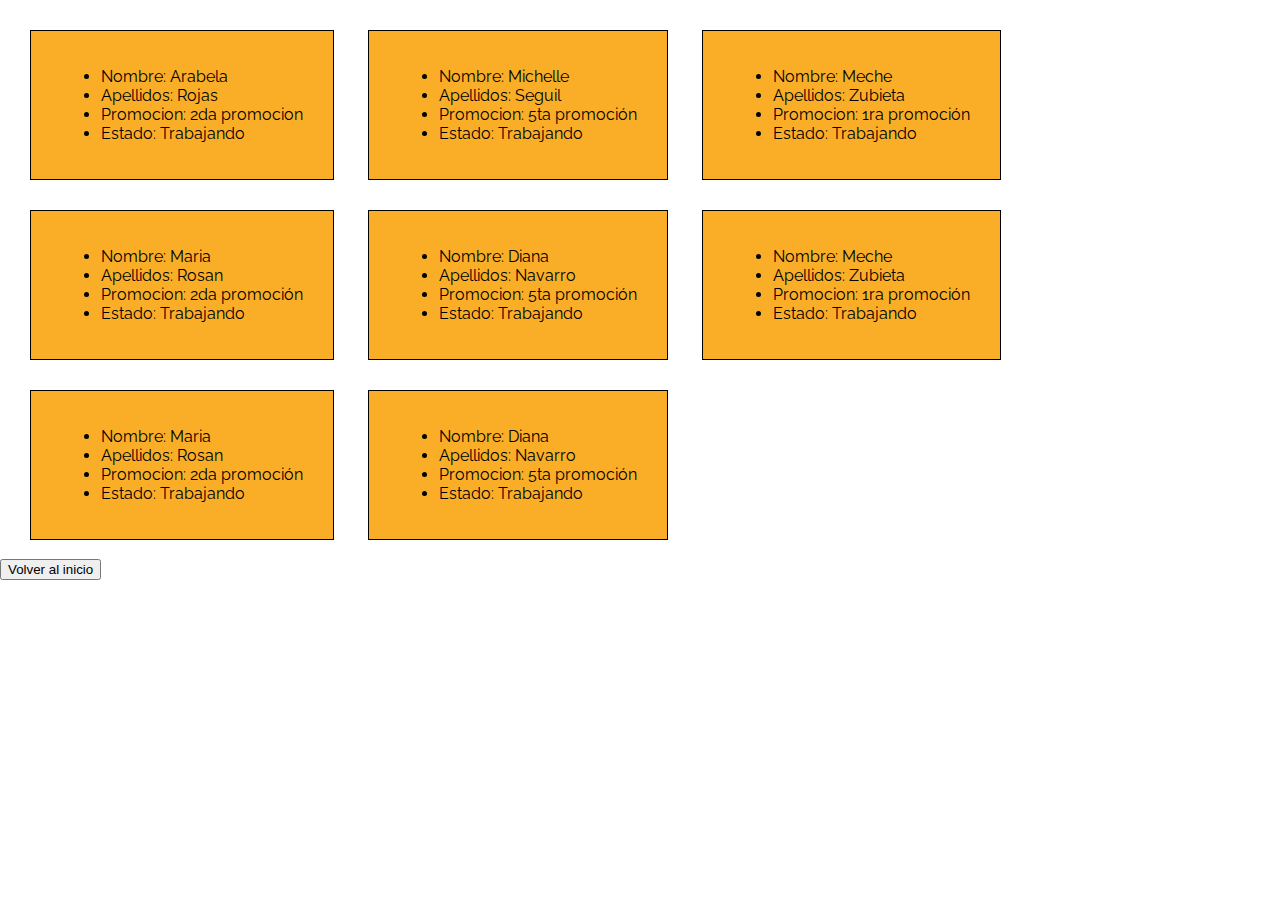
==== coders.html @ e8428ddb "segundo commit implementando perfil de coders" ====
<!DOCTYPE html>
<html lang="en">
<head>
  <meta charset="UTF-8">
  <meta name="viewport" content="width=device-width, initial-scale=1.0">
  <meta http-equiv="X-UA-Compatible" content="ie=edge">
  <link rel="stylesheet" href="assets/css/main.css">
	<link href="https://fonts.googleapis.com/css?family=Raleway:300,400,700" rel="stylesheet">
  <title>Coders</title>
</head>
<body>
  <form action="index.html">
    <div class="div-coder">DSKJ</div>
    <div class="div-coder">DS</div>
    <div class="div-coder">DS</div>
    <div class="div-coder">D</div>
    <div class="div-coder">D</div>
    <div class="div-coder">W</div>
    <div class="div-coder">S</div>
    <div class="div-coder">DS</div><br><br>
    <input type="submit" value="Volver al inicio">
  </form>
  <script src="assets/js/app.js"></script>
</body>
</html>
---- assets/css/main.css ----
html {
  box-sizing: border-box;
}
*, *:before, *:after {
  box-sizing: inherit;
}
body {
  margin: 0px;
  font-family: 'Raleway', sans-serif;
}
.text-right {
  text-align: right;
}
.text-center {
  text-align: center;
}
header {
  padding: 14px 42px;
}
input {
  margin-right: 14px;
}
div.contenedor-contenido-pagina {
  margin: 0 auto;
  padding: 21px;
  width: 1200px;
}
.hidden {
  display: none;
}
div.div-coder{
  display: inline-block;
  background-color: #FAAE27;
  margin: 30px 0 0 30px;
  padding: 20px 30px;
  border: 1px solid black;
}
div.div-salir-coder{
  width: 100vw;
  height: 100vh;
  background-color: #FAAE27;
  font-size: 50px;
  text-align: center;
  padding: 43vh 0 0 0 ;
}
.boton-volver-inicio{
  display: block;
  margin: 40px auto;
}

.dropbtn {
  background-color: white;
  color: black;
  padding: 7px 10px;
  font-size: 16px;
  border: 1px solid black;
  cursor: pointer;
}

.dropbtn:hover, .dropbtn:focus {
  background-color: #eee;
}

div.dropdown {
  position: relative;
  display: inline-block;
}

.dropdown-content {
  display: none;
  position: absolute;
  background-color: #f9f9f9;
  min-width: 100%;
  overflow: auto;
  box-shadow: 0px 8px 16px 0px rgba(0,0,0,0.2);
  z-index: 1;
}

.dropdown-content a {
  color: black;
  padding: 12px 16px;
  text-decoration: none;
  display: block;
}

.dropdown a:hover {
  background-color: #eee;
}

.show {
  display:block;
}
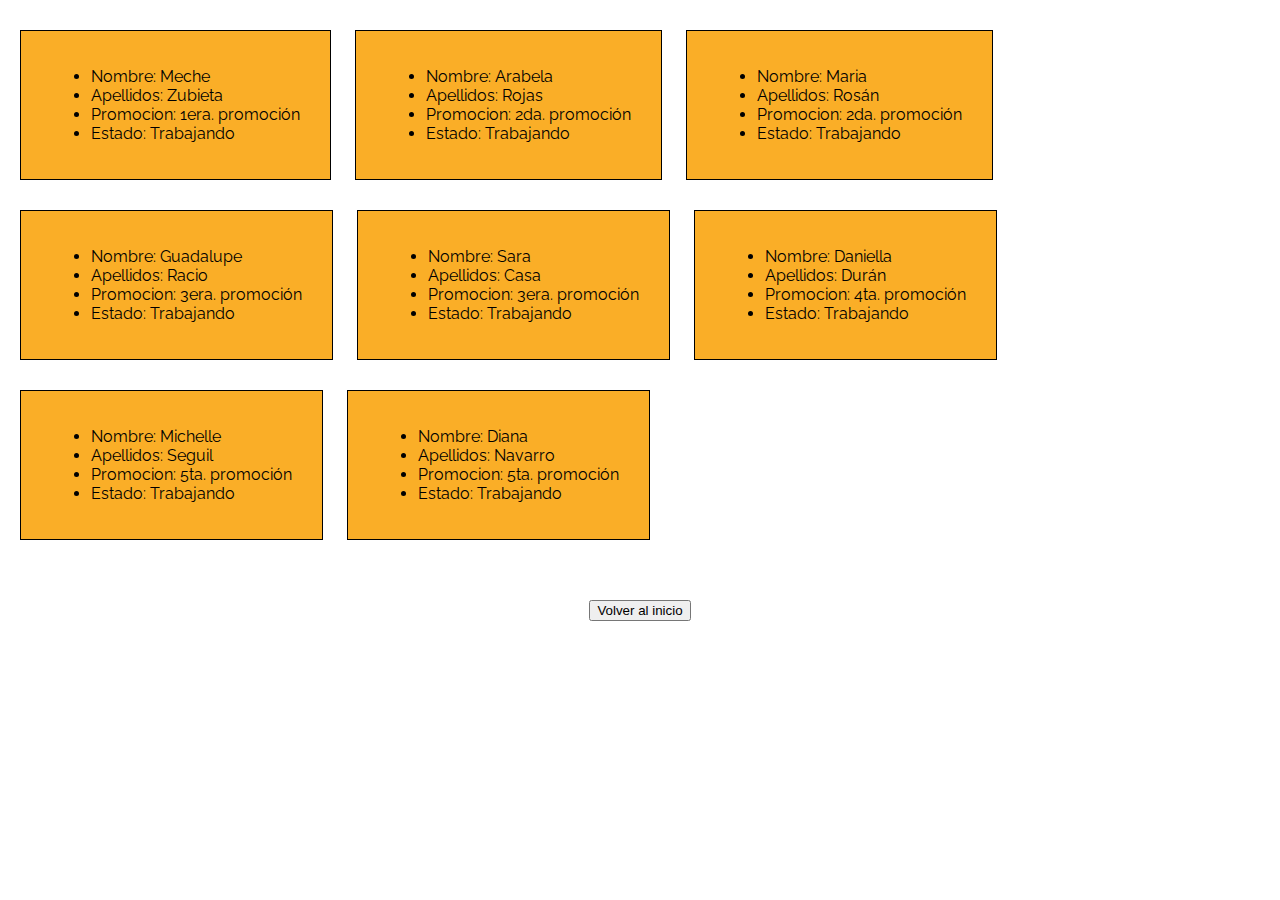
==== commit f631d6ae: "corrigiendo funcionalidades de botones" ====
--- a/coders.html
+++ b/coders.html
@@ -9,17 +9,19 @@
   <title>Coders</title>
 </head>
 <body>
-  <form action="index.html">
-    <div class="div-coder">DSKJ</div>
-    <div class="div-coder">DS</div>
-    <div class="div-coder">DS</div>
-    <div class="div-coder">D</div>
-    <div class="div-coder">D</div>
-    <div class="div-coder">W</div>
-    <div class="div-coder">S</div>
-    <div class="div-coder">DS</div><br><br>
-    <input type="submit" value="Volver al inicio">
-  </form>
+<!--  <form action="index.html">-->
+    <div class="div-coder"></div>
+    <div class="div-coder"></div>
+    <div class="div-coder"></div>
+    <div class="div-coder"></div>
+    <div class="div-coder"></div>
+    <div class="div-coder"></div>
+    <div class="div-coder"></div>
+    <div class="div-coder"></div>
+
+    <input class="boton-volver-inicio" type="submit" value="Volver al inicio">
+  <!--</form>-->
+<!--  <button class="boton-volver-inicio">Volver al inicio</button>-->
   <script src="assets/js/app.js"></script>
 </body>
 </html>
--- a/assets/css/main.css
+++ b/assets/css/main.css
@@ -28,14 +28,14 @@
 .hidden {
   display: none;
 }
-div.div-coder{
+.div-coder{
   display: inline-block;
   background-color: #FAAE27;
-  margin: 30px 0 0 30px;
+  margin: 30px 0 0 20px;
   padding: 20px 30px;
   border: 1px solid black;
 }
-div.div-salir-coder{
+.div-salir-coder{
   width: 100vw;
   height: 100vh;
   background-color: #FAAE27;
@@ -45,7 +45,7 @@
 }
 .boton-volver-inicio{
   display: block;
-  margin: 40px auto;
+  margin: 60px auto;
 }
 
 .dropbtn {
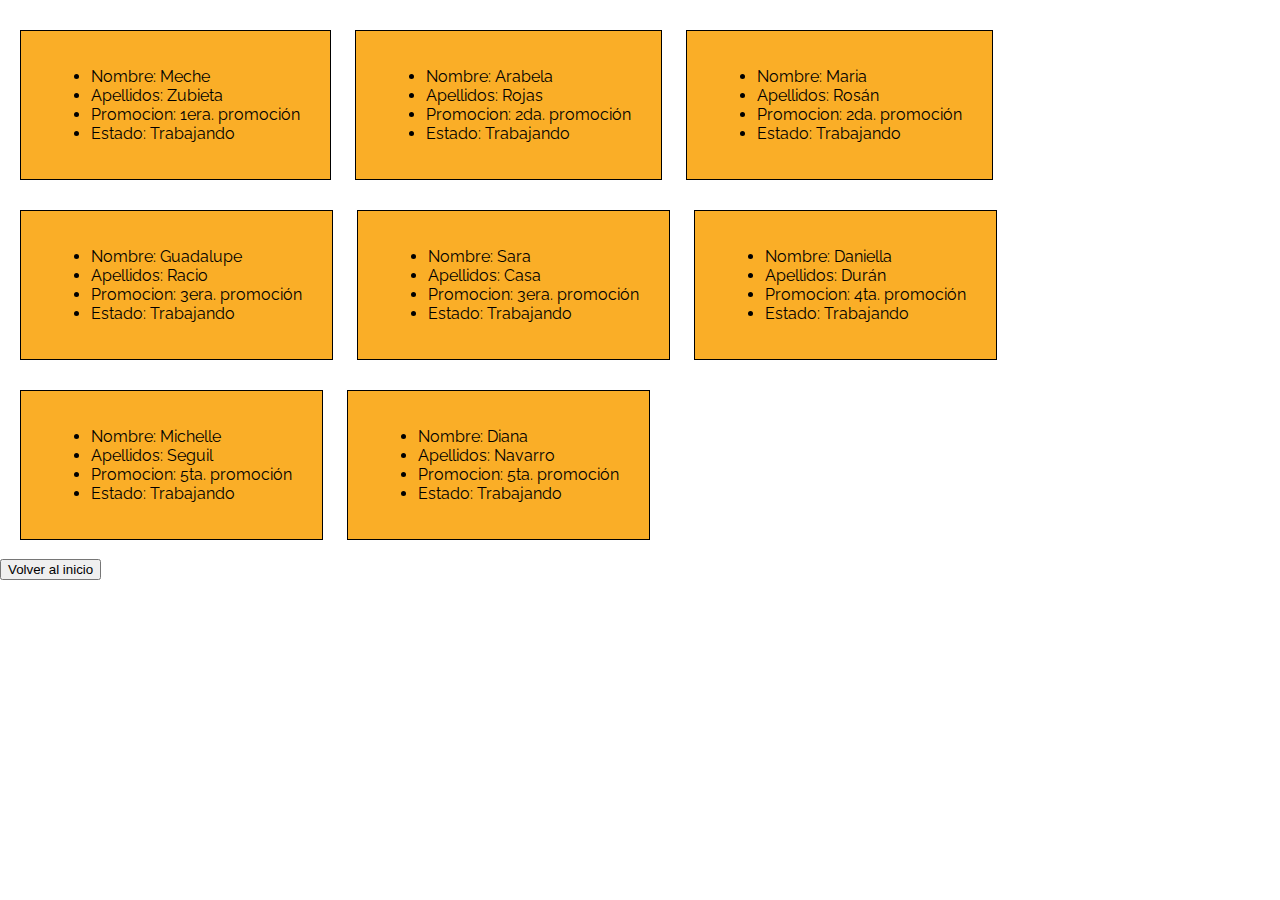
==== commit d7ed2cf4: "refactorizando codigo grupal" ====
--- a/coders.html
+++ b/coders.html
@@ -9,7 +9,7 @@
   <title>Coders</title>
 </head>
 <body>
-<!--  <form action="index.html">-->
+  <form action="index.html">
     <div class="div-coder"></div>
     <div class="div-coder"></div>
     <div class="div-coder"></div>
@@ -17,11 +17,9 @@
     <div class="div-coder"></div>
     <div class="div-coder"></div>
     <div class="div-coder"></div>
-    <div class="div-coder"></div>
-
-    <input class="boton-volver-inicio" type="submit" value="Volver al inicio">
-  <!--</form>-->
-<!--  <button class="boton-volver-inicio">Volver al inicio</button>-->
+    <div class="div-coder"></div><br><br>
+    <input type="submit" value="Volver al inicio">
+  </form>
   <script src="assets/js/app.js"></script>
 </body>
 </html>
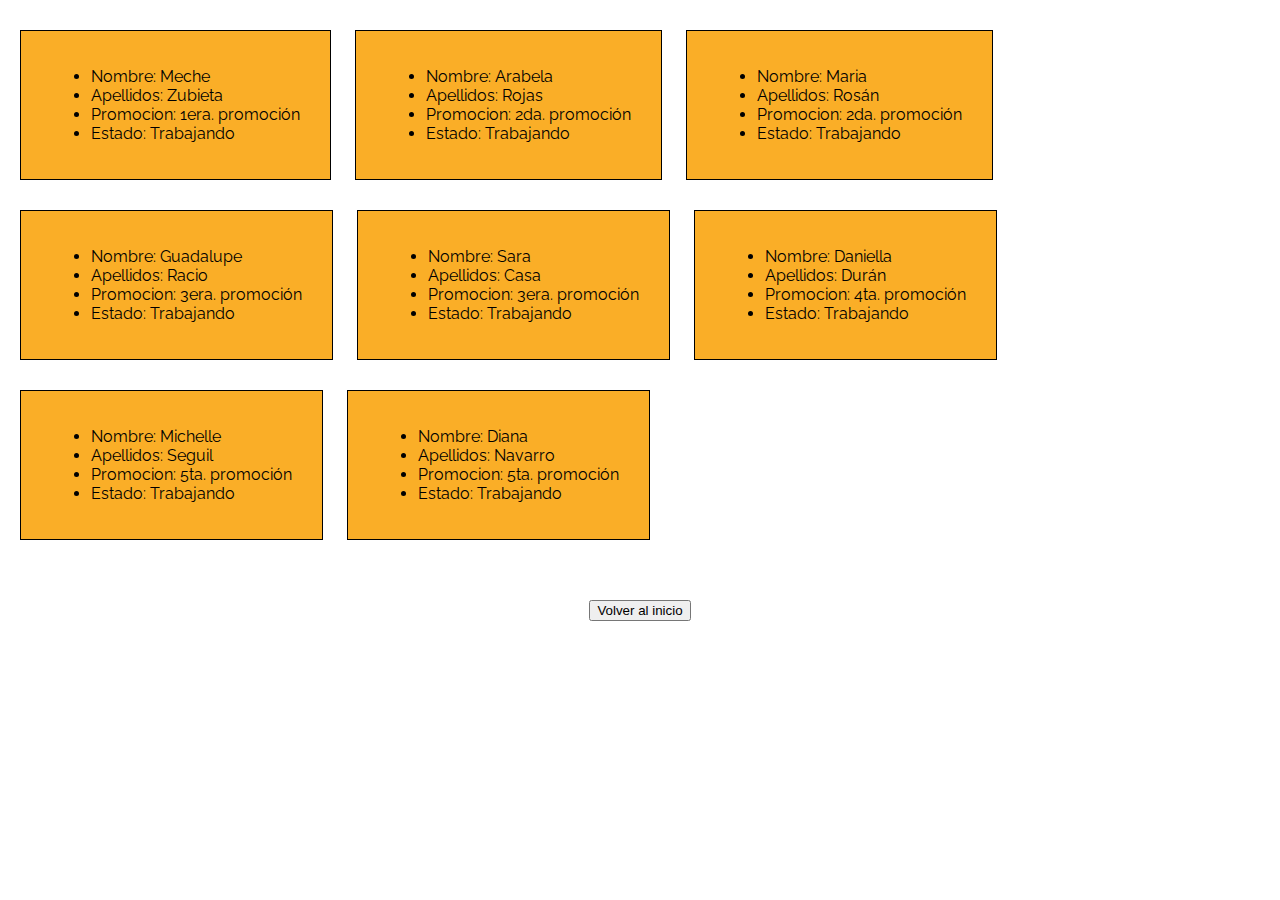
==== commit f8a59deb: "Ultimo" ====
--- a/coders.html
+++ b/coders.html
@@ -9,7 +9,7 @@
   <title>Coders</title>
 </head>
 <body>
-  <form action="index.html">
+
     <div class="div-coder"></div>
     <div class="div-coder"></div>
     <div class="div-coder"></div>
@@ -17,9 +17,16 @@
     <div class="div-coder"></div>
     <div class="div-coder"></div>
     <div class="div-coder"></div>
-    <div class="div-coder"></div><br><br>
-    <input type="submit" value="Volver al inicio">
-  </form>
+    <div class="div-coder"></div>
+
+    <input class="boton-volver-inicio" type="button" id="volver" onclick="location.href='index.html'" value="Volver al inicio">
+
+  <script type="text/javascript">
+    var myParam = location.search.split('nombre=')[1]
+      document.getElementById("volver").addEventListener('click',function(e) {
+       this.href += "?nombre="+myParam;
+        })
+  </script>
   <script src="assets/js/app.js"></script>
 </body>
 </html>
